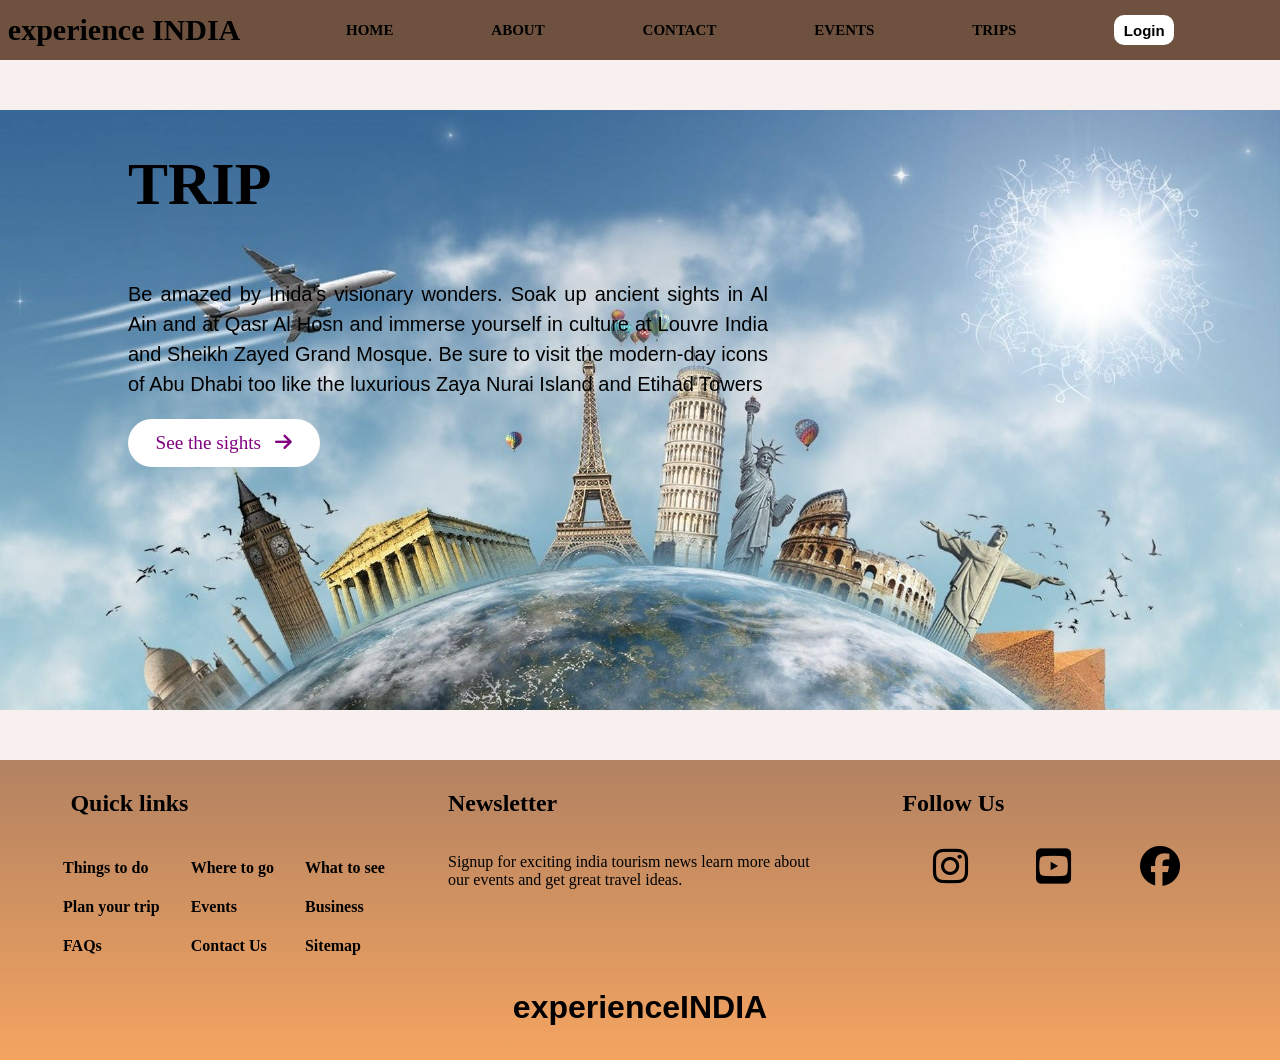
==== index.html @ ae58e27f "trip.html named as index.html" ====
<!doctype html>
<html lang="en">
  <head>
    <meta charset="UTF-8" />
    <meta name="viewport" content="width=device-width, initial-scale=1.0" />
    <title>Trip</title>
    <link
      rel="stylesheet"
      href="https://cdnjs.cloudflare.com/ajax/libs/font-awesome/6.7.2/css/all.min.css"
      integrity="sha512-Evv84Mr4kqVGRNSgIGL/F/aIDqQb7xQ2vcrdIwxfjThSH8CSR7PBEakCr51Ck+w+/U6swU2Im1vVX0SVk9ABhg=="
      crossorigin="anonymous"
      referrerpolicy="no-referrer"
    />
    <link rel="stylesheet" href="./trip.css" />
    <link rel="stylesheet" href="./nav.css" />
    <link rel="stylesheet" href="./footer.css" />
    <link
      rel="stylesheet"
      href="https://cdnjs.cloudflare.com/ajax/libs/font-awesome/6.7.2/css/all.min.css"
      integrity="sha512-Evv84Mr4kqVGRNSgIGL/F/aIDqQb7xQ2vcrdIwxfjThSH8CSR7PBEakCr51Ck+w+/U6swU2Im1vVX0SVk9ABhg=="
      crossorigin="anonymous"
      referrerpolicy="no-referrer"
    />
  </head>

  <body>
    <div class="parent">
      <div class="navbar">
        <label style="font-size: 30px; font-weight: bold"
          >experience INDIA</label
        >
        <div class="links">
          <a href="" class="link">HOME</a>
          <a href="./about.html" class="link">ABOUT</a>
          <a href="./contact.html" class="link">CONTACT</a>
          <a href="./events.html" class="link">EVENTS</a>
          <a href="./trip.html" class="link">TRIPS</a>
          <a href="./login form.html"><button class="logbtn">Login</button></a>
        </div>
      </div>
      <div class="trip">
        <div class="trip_bg">
          <h1 class="trip_h1">TRIP</h1>
          <p class="trip_p">
            Be amazed by Inida's visionary wonders. Soak up ancient sights in Al
            Ain and at Qasr Al Hosn and immerse yourself in culture at Louvre
            India and Sheikh Zayed Grand Mosque. Be sure to visit the modern-day
            icons of Abu Dhabi too like the luxurious Zaya Nurai Island and
            Etihad Towers
          </p>
          <div class="trip_div">
            <a
              href="https://experienceindia.co.in/"
              class="trip_div_p"
              target="_blank"
              >See the sights &nbsp;&nbsp;<i class="fa-solid fa-arrow-right"></i
            ></a>
          </div>
        </div>
      </div>
      <div class="footer">
        <div class="c1">
          <div class="c1-1">
            <h2 style="margin-left: 10%">Quick links</h2>
            <div class="c1-1-1">
              <div>
                <h4>Things to do</h4>
                <h4>Plan your trip</h4>
                <h4>FAQs</h4>
              </div>
              <div>
                <h4>Where to go</h4>
                <h4>Events</h4>
                <h4>Contact Us</h4>
              </div>
              <div>
                <h4>What to see</h4>
                <h4>Business</h4>
                <h4>Sitemap</h4>
              </div>
            </div>
          </div>
          <div class="c1-2">
            <h2>Newsletter</h2>
            <div>
              <p>
                Signup for exciting india tourism news learn more about <br />
                our events and get great travel ideas.
              </p>
            </div>
          </div>
          <div class="c1-3">
            <h2 style="margin-left: 10%">Follow Us</h2>
            <div class="c1-3-1">
              <i class="fa-brands fa-instagram c1-3-1-icon"></i>
              <i class="fa-brands fa-square-youtube c1-3-1-icon"></i>
              <i class="fa-brands fa-facebook c1-3-1-icon"></i>
            </div>
            <div></div>
          </div>
        </div>
        <div class="c2">
          <h1
            style="
              font-family:
                &quot;Lucida Sans&quot;, &quot;Lucida Sans Regular&quot;,
                &quot;Lucida Grande&quot;, &quot;Lucida Sans Unicode&quot;,
                Geneva, Verdana, sans-serif;
            "
          >
            experienceINDIA
          </h1>
        </div>
      </div>
    </div>
  </body>
</html>
---- trip.css ----
body{
    margin: 0px;
}
.parent{
    
    width: 100%;
    height: auto;
    display: flex;
    flex-direction: column;
    background-color:rgba(165, 42, 42, 0.073);
}
.trip{
    margin-top: 50px;
    margin-bottom: 50px;
    width: 100%;
    height: auto;
    display: flex;
    flex-direction: column;
}
.trip_bg{
    width: 100%;
    height: 600px;
    background-image: url(./trip\ img.jpg);
    background-repeat: no-repeat;
    background-size: cover;
    display: flex;
    flex-direction: column;
}
.trip_h1{
    font-size: 60px;
    color: black;
    margin-left: 10%;
}
.trip_p{
    color: black;
    line-height:30px;
    width: 50%;
    text-align: justify;
    font-size: 20px;
    margin-left: 10%;
    font-family: 'Franklin Gothic Medium', 'Arial Narrow', Arial, sans-serif;
}
.trip_div{
    width: 15%;
    height: 8%;
    background-color: white;
    margin-left: 10%;
    display: flex;
    align-items: center;
    justify-content: center;
    border-radius: 50px;
}
.trip_div:hover{
    width: 15%;
    height: 8%;
    background-image: linear-gradient(to right,purple,rgb(112, 112, 171));
    margin-left: 10%;
    display: flex;
    align-items: center;
    justify-content: center;
    border-radius: 50px;
    transition: all 1.9s;
}
.trip_div_p{
    text-decoration: none;
    font-size: 120%;
    color: purple;
}

.trip_div:hover .trip_div_p{
    color: white;
    transition: all 0.9s;
}
---- nav.css ----
body{
    margin: 0px;
}
.navbar
{
    height: 60px;
    width: 100%;
    display: flex;
    justify-content: space-evenly;
    align-items: center;
    background-color: rgba(84, 52, 30, 0.841);
}
.links{
    width: 80%;
    height: 100%;
    display: flex;
    flex-direction: row;
    justify-content: space-evenly;
    align-items: center;
}
.link{
    color: black;
    font-weight: bold;
    text-decoration: none;
    font-size: 15px;
}
.logbtn{
    border: none;
    border-radius: 10px;
    height: 30px;
    width: 60px;
    font-size: 15px;
    font-weight: bold;
    background-color: white;
}
.logbtn:hover{
    background-color: black;
    color: white;
}
.link:hover{
    color: white;
    font-size: 20px;
}
---- footer.css ----
/* body{
    margin: 0px;
} */

/* footer */
.footer{
    width: 100%;
    height: 300px;
    /* background-color: yellow; */
    background-image: linear-gradient(to top,sandybrown,rgba(139, 69, 19, 0.644));
    display: flex;
    flex-direction: column;
}
/* child1 */
.c1{
    width: 100%;
    height: 70%;
    /* background-color: rgba(165, 42, 42, 0.322); */
    display: flex;
    flex-direction: row;
    justify-content: space-evenly;
    align-items: center;
}
/* c1 childs */
.c1-1,.c1-2,.c1-3{
    /* background-color: red; */
    width: 30%;
    height: 90%;
    display: flex;
    flex-direction: column;
    color: black;
}
.c1-1-1{
    /* background-color: orange; */
    width: 100%;
    height: 70%;
    display: flex;
    flex-direction: row;
    justify-content: space-evenly;
}
.c1-3-1{
    width: 100%;
    height: 30%;
    /* background-color:brown; */
    display: flex;
    flex-direction: row;
    justify-content: space-evenly;
    align-items: center;
}
.c1-3-1-icon{
    font-size: 40px;
}
/* child2 */
.c2{
    width: 100%;
    height: 25%;
    /* background-color: red; */
    display: flex;
    justify-content: center;
    align-items: center;
}
.c2-logo{
    width: 15%;
    height: 50%;
}
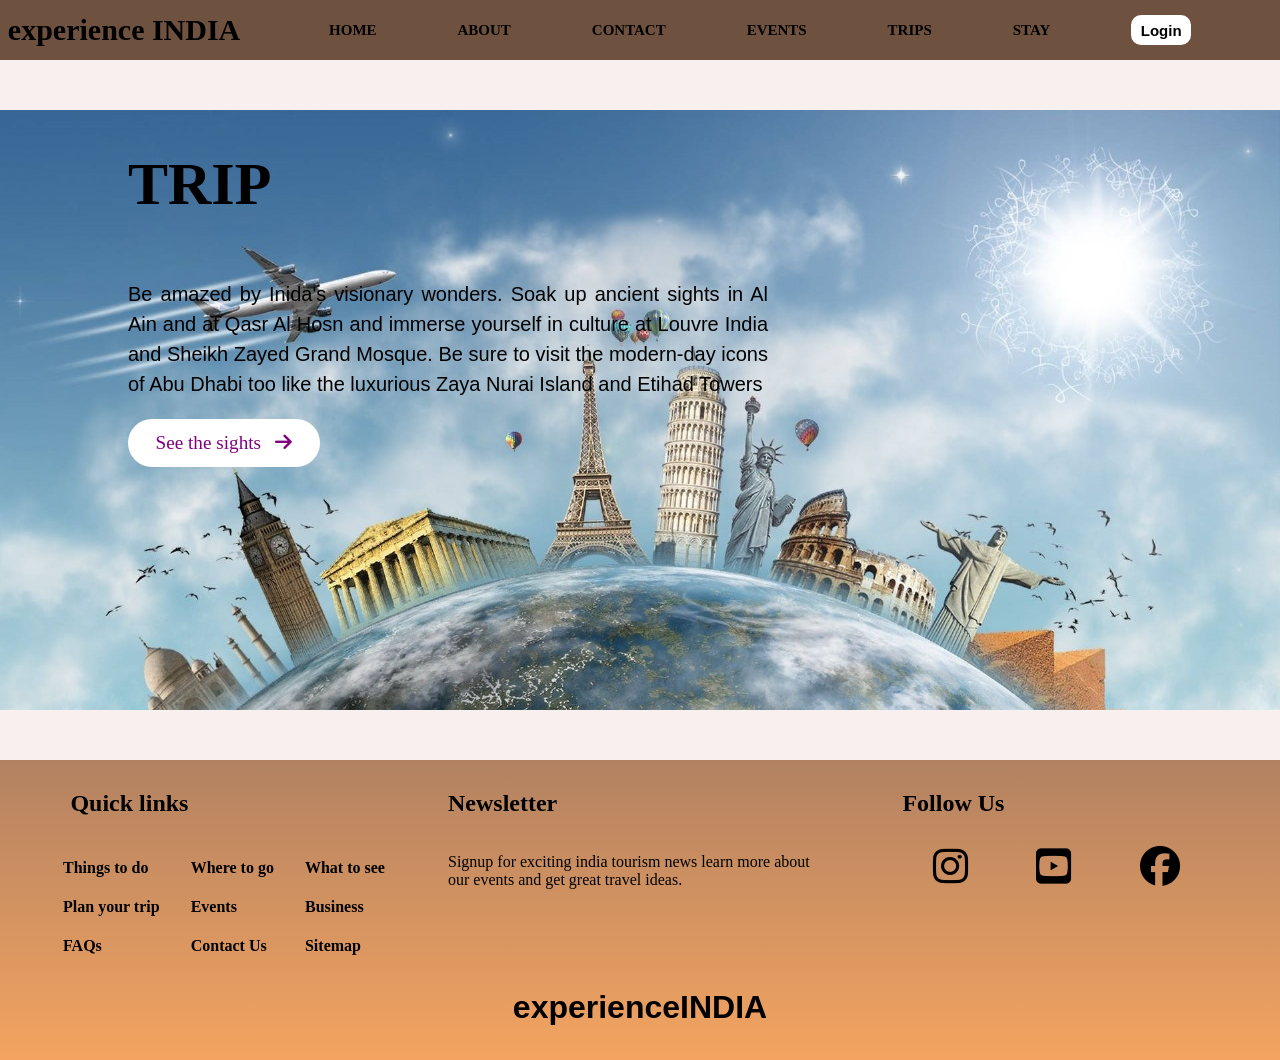
==== commit 3abc3cb7: "folder structure is changed" ====
--- a/index.html
+++ b/index.html
@@ -11,9 +11,9 @@
       crossorigin="anonymous"
       referrerpolicy="no-referrer"
     />
-    <link rel="stylesheet" href="./trip.css" />
-    <link rel="stylesheet" href="./nav.css" />
-    <link rel="stylesheet" href="./footer.css" />
+    <link rel="stylesheet" href="./css/index.css" />
+    <link rel="stylesheet" href="./css/nav.css" />
+    <link rel="stylesheet" href="./css/footer.css" />
     <link
       rel="stylesheet"
       href="https://cdnjs.cloudflare.com/ajax/libs/font-awesome/6.7.2/css/all.min.css"
@@ -30,12 +30,15 @@
           >experience INDIA</label
         >
         <div class="links">
-          <a href="" class="link">HOME</a>
-          <a href="./about.html" class="link">ABOUT</a>
-          <a href="./contact.html" class="link">CONTACT</a>
-          <a href="./events.html" class="link">EVENTS</a>
-          <a href="./trip.html" class="link">TRIPS</a>
-          <a href="./login form.html"><button class="logbtn">Login</button></a>
+          <a href="./index.html" class="link">HOME</a>
+          <a href="./html/about.html" class="link">ABOUT</a>
+          <a href="./html/contact.html" class="link">CONTACT</a>
+          <a href="./html/events.html" class="link">EVENTS</a>
+          <a href="./index.html" class="link">TRIPS</a>
+          <a href="./html/stay.html" class="link">STAY</a>
+          <a href="./html/login-form.html"
+            ><button class="logbtn">Login</button></a
+          >
         </div>
       </div>
       <div class="trip">
--- a/css/index.css
+++ b/css/index.css
@@ -0,0 +1,73 @@
+body{
+    margin: 0px;
+}
+.parent{
+    
+    width: 100%;
+    height: auto;
+    display: flex;
+    flex-direction: column;
+    background-color:rgba(165, 42, 42, 0.073);
+}
+.trip{
+    margin-top: 50px;
+    margin-bottom: 50px;
+    width: 100%;
+    height: auto;
+    display: flex;
+    flex-direction: column;
+}
+.trip_bg{
+    width: 100%;
+    height: 600px;
+    background-image: url(../images/trip\ img.jpg);
+    background-repeat: no-repeat;
+    background-size: cover;
+    display: flex;
+    flex-direction: column;
+}
+.trip_h1{
+    font-size: 60px;
+    color: black;
+    margin-left: 10%;
+}
+.trip_p{
+    color: black;
+    line-height:30px;
+    width: 50%;
+    text-align: justify;
+    font-size: 20px;
+    margin-left: 10%;
+    font-family: 'Franklin Gothic Medium', 'Arial Narrow', Arial, sans-serif;
+}
+.trip_div{
+    width: 15%;
+    height: 8%;
+    background-color: white;
+    margin-left: 10%;
+    display: flex;
+    align-items: center;
+    justify-content: center;
+    border-radius: 50px;
+}
+.trip_div:hover{
+    width: 15%;
+    height: 8%;
+    background-image: linear-gradient(to right,purple,rgb(112, 112, 171));
+    margin-left: 10%;
+    display: flex;
+    align-items: center;
+    justify-content: center;
+    border-radius: 50px;
+    transition: all 1.9s;
+}
+.trip_div_p{
+    text-decoration: none;
+    font-size: 120%;
+    color: purple;
+}
+
+.trip_div:hover .trip_div_p{
+    color: white;
+    transition: all 0.9s;
+}
--- a/css/nav.css
+++ b/css/nav.css
@@ -0,0 +1,44 @@
+
+body{
+    margin: 0px;
+}
+.navbar
+{
+    height: 60px;
+    width: 100%;
+    display: flex;
+    justify-content: space-evenly;
+    align-items: center;
+    background-color: rgba(84, 52, 30, 0.841);
+}
+.links{
+    width: 80%;
+    height: 100%;
+    display: flex;
+    flex-direction: row;
+    justify-content: space-evenly;
+    align-items: center;
+}
+.link{
+    color: black;
+    font-weight: bold;
+    text-decoration: none;
+    font-size: 15px;
+}
+.logbtn{
+    border: none;
+    border-radius: 10px;
+    height: 30px;
+    width: 60px;
+    font-size: 15px;
+    font-weight: bold;
+    background-color: white;
+}
+.logbtn:hover{
+    background-color: black;
+    color: white;
+}
+.link:hover{
+    color: white;
+    font-size: 20px;
+}
--- a/css/footer.css
+++ b/css/footer.css
@@ -0,0 +1,65 @@
+/* body{
+    margin: 0px;
+} */
+
+/* footer */
+.footer{
+    width: 100%;
+    height: 300px;
+    /* background-color: yellow; */
+    background-image: linear-gradient(to top,sandybrown,rgba(139, 69, 19, 0.644));
+    display: flex;
+    flex-direction: column;
+}
+/* child1 */
+.c1{
+    width: 100%;
+    height: 70%;
+    /* background-color: rgba(165, 42, 42, 0.322); */
+    display: flex;
+    flex-direction: row;
+    justify-content: space-evenly;
+    align-items: center;
+}
+/* c1 childs */
+.c1-1,.c1-2,.c1-3{
+    /* background-color: red; */
+    width: 30%;
+    height: 90%;
+    display: flex;
+    flex-direction: column;
+    color: black;
+}
+.c1-1-1{
+    /* background-color: orange; */
+    width: 100%;
+    height: 70%;
+    display: flex;
+    flex-direction: row;
+    justify-content: space-evenly;
+}
+.c1-3-1{
+    width: 100%;
+    height: 30%;
+    /* background-color:brown; */
+    display: flex;
+    flex-direction: row;
+    justify-content: space-evenly;
+    align-items: center;
+}
+.c1-3-1-icon{
+    font-size: 40px;
+}
+/* child2 */
+.c2{
+    width: 100%;
+    height: 25%;
+    /* background-color: red; */
+    display: flex;
+    justify-content: center;
+    align-items: center;
+}
+.c2-logo{
+    width: 15%;
+    height: 50%;
+}
